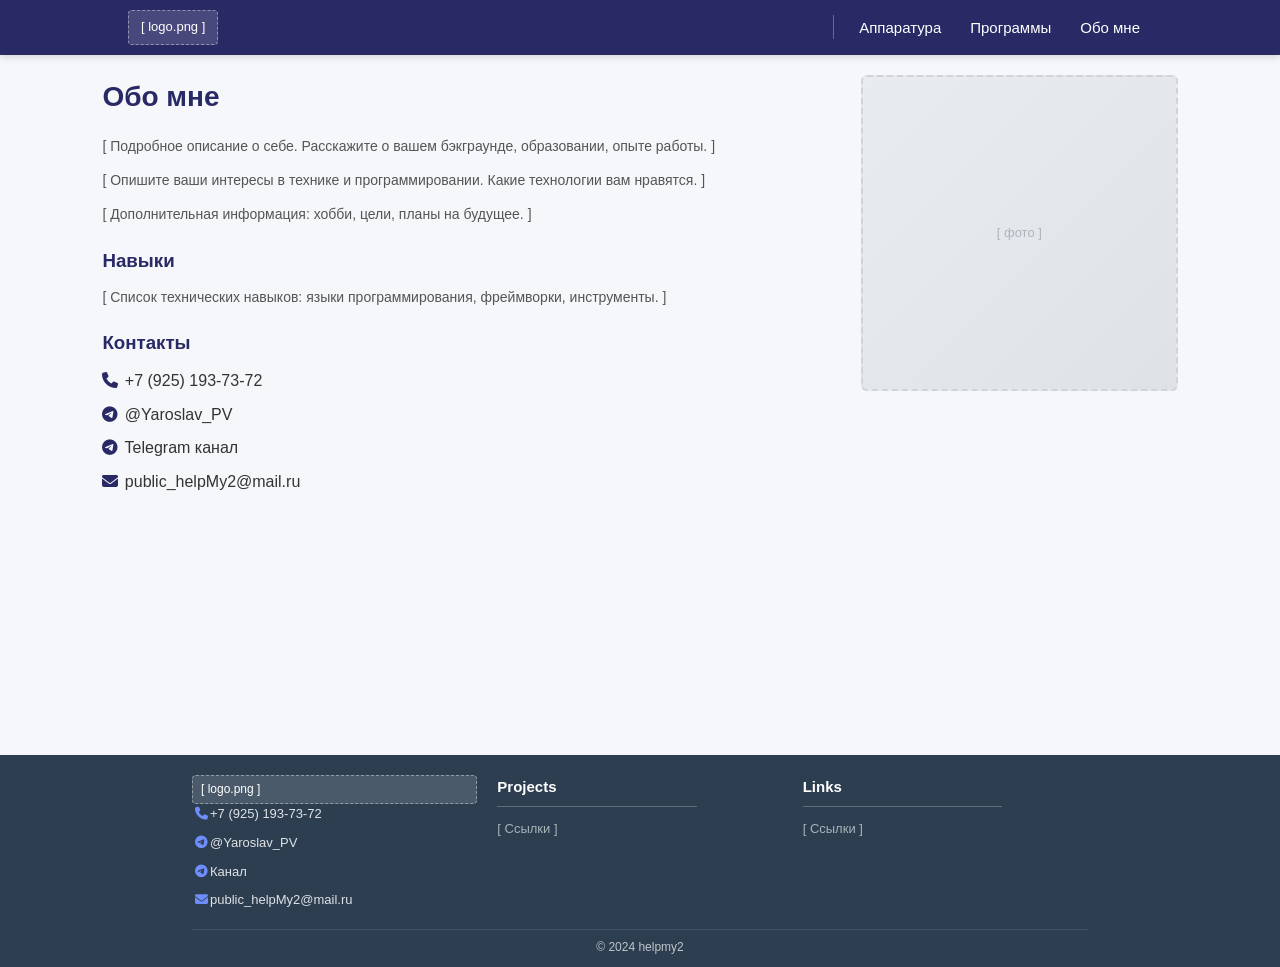
==== about/index.html @ d8fb5a9e "Новый многостраничный шаблон" ====
<!DOCTYPE html>
<html lang="ru">
<head>
    <meta charset="UTF-8">
    <meta name="viewport" content="width=device-width, initial-scale=1.0">
    <title>Обо мне - Tokugawa Projects</title>
    <link rel="stylesheet" href="../base.css">
    <link rel="stylesheet" href="https://cdnjs.cloudflare.com/ajax/libs/font-awesome/6.4.0/css/all.min.css">
</head>
<body>
    <header>
        <nav>
            <a href="../index.html" class="logo">
                <div class="logo-placeholder">[ logo.png ]</div>
            </a>
            <button class="mobile-menu-toggle" onclick="toggleMobileMenu()">
                <i class="fas fa-bars"></i>
            </button>
            <ul class="nav-links" id="navLinks">
                <li><div class="nav-separator"></div></li>
                <li><a href="../hardware/index.html">Аппаратура</a></li>
                <li><a href="../software/index.html">Программы</a></li>
                <li><a href="index.html">Обо мне</a></li>
            </ul>
        </nav>
    </header>

    <main>
        <div class="page-content">
            <div class="about-content">
                <div class="about-text">
                    <h1>Обо мне</h1>
                    <p>[ Подробное описание о себе. Расскажите о вашем бэкграунде, образовании, опыте работы. ]</p>
                    <p>[ Опишите ваши интересы в технике и программировании. Какие технологии вам нравятся. ]</p>
                    <p>[ Дополнительная информация: хобби, цели, планы на будущее. ]</p>
                    
                    <h3 style="margin-top: 20px; margin-bottom: 10px; color: #292965;">Навыки</h3>
                    <p>[ Список технических навыков: языки программирования, фреймворки, инструменты. ]</p>
                    
                    <h3 style="margin-top: 20px; margin-bottom: 10px; color: #292965;">Контакты</h3>
                    <ul style="list-style: none; padding: 0;">
                        <li style="margin-bottom: 8px;">
                            <i class="fas fa-phone" style="color: #292965; width: 18px;"></i>
                            <a href="tel:+79251937372" style="color: #333; text-decoration: none;">+7 (925) 193-73-72</a>
                        </li>
                        <li style="margin-bottom: 8px;">
                            <i class="fab fa-telegram" style="color: #292965; width: 18px;"></i>
                            <a href="https://t.me/Yaroslav_PV" target="_blank" style="color: #333; text-decoration: none;">@Yaroslav_PV</a>
                        </li>
                        <li style="margin-bottom: 8px;">
                            <i class="fab fa-telegram" style="color: #292965; width: 18px;"></i>
                            <a href="https://t.me/hmsweblog" target="_blank" style="color: #333; text-decoration: none;">Telegram канал</a>
                        </li>
                        <li style="margin-bottom: 8px;">
                            <i class="fas fa-envelope" style="color: #292965; width: 18px;"></i>
                            <a href="mailto:public_helpMy2@mail.ru" style="color: #333; text-decoration: none;">public_helpMy2@mail.ru</a>
                        </li>
                    </ul>
                </div>
                <div class="about-image">
                    <div class="placeholder">[ фото ]</div>
                </div>
            </div>
        </div>
    </main>

    <footer>
        <div class="footer-content">
            <div class="footer-section">
                <div class="footer-logo">
                    <div class="logo-placeholder">[ logo.png ]</div>
                </div>
                <ul class="footer-contact">
                    <li><i class="fas fa-phone"></i><a href="tel:+79251937372">+7 (925) 193-73-72</a></li>
                    <li><i class="fab fa-telegram"></i><a href="https://t.me/Yaroslav_PV" target="_blank">@Yaroslav_PV</a></li>
                    <li><i class="fab fa-telegram"></i><a href="https://t.me/hmsweblog" target="_blank">Канал</a></li>
                    <li><i class="fas fa-envelope"></i><a href="mailto:public_helpMy2@mail.ru">public_helpMy2@mail.ru</a></li>
                </ul>
            </div>
            <div class="footer-section">
                <h4>Projects</h4>
                <p style="color: rgba(255,255,255,0.6); font-size: 13px;">[ Ссылки ]</p>
            </div>
            <div class="footer-section">
                <h4>Links</h4>
                <p style="color: rgba(255,255,255,0.6); font-size: 13px;">[ Ссылки ]</p>
            </div>
        </div>
        <div class="footer-bottom">
            <p>&copy; 2024 helpmy2</p>
        </div>
    </footer>

    <script>
        function toggleMobileMenu() {
            document.getElementById('navLinks').classList.toggle('active');
        }
    </script>
</body>
</html>
---- base.css ----
/* Reset & Base Styles */
* {
    margin: 0;
    padding: 0;
    box-sizing: border-box;
    font-family: 'Segoe UI', Tahoma, Geneva, Verdana, sans-serif;
}

body {
    background-color: #f5f7fa;
    color: #333;
    line-height: 1.6;
    min-height: 100vh;
    display: flex;
    flex-direction: column;
}

/* Container - 8% padding */
.container {
    width: 100%;
    padding: 0 10%;
}

/* Header Styles */
header {
    background-color: #292965;
    padding: 10px 10%;
    box-shadow: 0 2px 8px rgba(0, 0, 0, 0.15);
    position: sticky;
    top: 0;
    z-index: 1000;
}

nav {
    display: flex;
    justify-content: space-between;
    align-items: center;
}

.logo {
    display: flex;
    align-items: center;
    text-decoration: none;
}

.logo img {
    height: 36px;
    width: auto;
}

.logo-placeholder {
    background: rgba(255,255,255,0.15);
    padding: 6px 12px;
    border-radius: 4px;
    font-size: 13px;
    color: white;
    border: 1px dashed rgba(255,255,255,0.4);
}

.nav-links {
    display: flex;
    list-style: none;
    align-items: center;
}

.nav-links li {
    margin-left: 5px;
}

.nav-links a {
    color: white;
    text-decoration: none;
    font-weight: 500;
    padding: 8px 12px;
    border-radius: 4px;
    transition: all 0.3s ease;
    font-size: 15px;
}

.nav-links a:hover {
    background-color: rgba(255, 255, 255, 0.15);
}

.nav-separator {
    width: 1px;
    height: 24px;
    background-color: rgba(255, 255, 255, 0.3);
    margin: 0 8px;
}

/* Main content */
main {
    flex: 1;
}

/* Carousel - 60vh height */
.carousel {
    position: relative;
    width: 100%;
    height: 60vh;
    min-height: 400px;
    overflow: hidden;
    background: #4a4a8a;
}

.carousel-inner {
    display: flex;
    height: 100%;
    transition: transform 0.5s ease;
}

.carousel-slide {
    min-width: 100%;
    height: 100%;
    display: flex;
    padding: 0 10%;
}

.carousel-text {
    width: 60%;
    display: flex;
    flex-direction: column;
    justify-content: center;
    padding-right: 10%;
    color: white;
}

.carousel-text h2 {
    font-size: 32px;
    margin-bottom: 15px;
    color: white;
}

.carousel-text p {
    font-size: 16px;
    opacity: 0.9;
    max-width: 500px;
}

.carousel-image {
    width: 40%;
    display: flex;
    align-items: center;
    justify-content: center;
}

.carousel-image .placeholder {
    width: 100%;
    aspect-ratio: 1 / 1;
    max-height: 70%;
    border-radius: 8px;
}

/* Carousel lines instead of dots */
.carousel-controls {
    position: absolute;
    bottom: 20px;
    left: 50%;
    transform: translateX(-50%);
    display: flex;
    gap: 8px;
}

.carousel-line {
    width: 30px;
    height: 4px;
    border-radius: 2px;
    background-color: rgba(255, 255, 255, 0.4);
    cursor: pointer;
    transition: background-color 0.3s ease;
}

.carousel-line.active {
    background-color: white;
}

.carousel-arrows {
    position: absolute;
    top: 50%;
    transform: translateY(-50%);
    width: 100%;
    display: flex;
    justify-content: space-between;
    padding: 0 5%;
    pointer-events: none;
}

.carousel-arrow {
    background-color: rgba(255, 255, 255, 0.2);
    border: none;
    color: white;
    width: 44px;
    height: 44px;
    border-radius: 50%;
    cursor: pointer;
    font-size: 18px;
    transition: background-color 0.3s ease;
    pointer-events: all;
}

.carousel-arrow:hover {
    background-color: rgba(255, 255, 255, 0.4);
}

/* Services Section (Nothing I do) */
.services-section {
    background: white;
    padding: 30px 8%;
}

.services-section .section-title {
    text-align: center;
}

.services-content {
    max-width: 800px;
    margin: 0 auto;
}

.services-placeholder {
    background: #f8f9fa;
    border: 2px dashed #dee2e6;
    border-radius: 6px;
    padding: 40px 20px;
    text-align: center;
    color: #adb5bd;
    font-size: 14px;
}

/* News/Interests Section - wider margins, centered, 1:1 images */
.news-section {
    padding: 30px 8%;
}

.news-section .section-title {
    text-align: center;
}

.news-grid {
    display: flex;
    justify-content: center;
    gap: 20px;
    margin-top: 20px;
}

.news-card {
    background: white;
    border-radius: 6px;
    overflow: hidden;
    box-shadow: 0 2px 8px rgba(0, 0, 0, 0.08);
    transition: transform 0.3s ease;
    width: 280px;
    flex-shrink: 0;
}

.news-card:hover {
    transform: translateY(-3px);
}

.news-card-image {
    width: 100%;
    aspect-ratio: 1 / 1;
}

.news-card-content {
    padding: 15px;
}

.news-card-date {
    font-size: 11px;
    color: #6c757d;
    margin-bottom: 6px;
}

.news-card h3 {
    font-size: 16px;
    margin-bottom: 6px;
    color: #333;
}

.news-card p {
    color: #666;
    font-size: 13px;
}

/* About Section */
.about-section {
    background: white;
    padding: 30px 10%;
}

.about-content {
    display: flex;
    gap: 20px;
    align-items: flex-start;
}

.about-text {
    width: 70%;
}

.about-text h2 {
    font-size: 24px;
    margin-bottom: 15px;
    color: #292965;
}

.about-text p {
    color: #555;
    margin-bottom: 12px;
    font-size: 14px;
}

.about-image {
    width: 30%;
    display: flex;
    align-items: flex-start;
}

.about-image .placeholder {
    width: 100%;
    aspect-ratio: 1 / 1;
    border-radius: 6px;
}

.btn {
    display: inline-block;
    background: #292965;
    color: white;
    padding: 8px 20px;
    border-radius: 4px;
    text-decoration: none;
    font-weight: 500;
    transition: all 0.3s ease;
    font-size: 13px;
}

.btn:hover {
    background: #1e1e4a;
}

/* Section title */
.section-title {
    font-size: 24px;
    margin-bottom: 20px;
    color: #292965;
}

/* Placeholder */
.placeholder {
    background: linear-gradient(135deg, #e9ecef 0%, #dee2e6 100%);
    display: flex;
    align-items: center;
    justify-content: center;
    color: #adb5bd;
    font-size: 13px;
    border: 2px dashed #ced4da;
}

/* Footer - 30% larger margins (10.4%) */
footer {
    background: #2c3e50;
    color: white;
    padding: 20px 15% 10px;
}

.footer-content {
    display: grid;
    grid-template-columns: 1fr 1fr 1fr;
    gap: 20px;
    margin-bottom: 10px;
}

.footer-section h4 {
    font-size: 15px;
    margin-bottom: 12px;
    color: white;
    font-weight: 600;
    padding-bottom: 8px;
    position: relative;
}

.footer-section:not(:first-child) h4::after {
    content: '';
    position: absolute;
    bottom: 0;
    left: 0;
    width: 70%;
    height: 1px;
    background-color: rgba(255, 255, 255, 0.25);
}

.footer-logo img {
    height: 28px;
    width: auto;
}

.footer-logo .logo-placeholder {
    font-size: 12px;
    padding: 4px 8px;
}

.footer-contact {
    list-style: none;
}

.footer-contact li {
    margin-bottom: 8px;
    font-size: 13px;
}

.footer-contact a {
    color: rgba(255, 255, 255, 0.85);
    text-decoration: none;
    transition: color 0.3s ease;
    display: inline-flex;
    align-items: center;
    gap: 6px;
}

.footer-contact a:hover {
    color: white;
}

.footer-contact i {
    width: 18px;
    text-align: center;
    color: #6e8efb;
}

.footer-bottom {
    border-top: 1px solid rgba(255, 255, 255, 0.1);
    padding-top: 8px;
    text-align: center;
}

.footer-bottom p {
    font-size: 12px;
    color: rgba(255, 255, 255, 0.7);
}

/* Responsive */
@media (max-width: 1200px) {
    .news-grid {
        gap: 15px;
    }
    
    .news-card {
        width: 250px;
    }
}

@media (max-width: 992px) {
    .carousel-slide {
        flex-direction: column;
        padding: 3% 8%;
    }
    
    .carousel-text,
    .carousel-image {
        width: 100%;
    }
    
    .carousel-text {
        padding-right: 0;
        padding-bottom: 15px;
    }
    
    .carousel-image {
        flex: 1;
    }
    
    .carousel-image .placeholder {
        max-height: 200px;
    }
    
    .about-content {
        flex-direction: column-reverse;
    }
    
    .about-text,
    .about-image {
        width: 100%;
    }
    
    .about-image .placeholder {
        max-width: 250px;
    }
    
    .news-grid {
        flex-wrap: wrap;
    }
    
    .news-card {
        width: calc(50% - 10px);
    }
    
    .footer-content {
        grid-template-columns: 1fr 1fr;
    }
}

@media (max-width: 768px) {
    .carousel {
        height: 50vh;
        min-height: 350px;
    }
    
    .carousel-text h2 {
        font-size: 24px;
    }
    
    .carousel-text p {
        font-size: 14px;
    }
    
    .nav-links {
        display: none;
    }
    
    .news-card {
        width: 100%;
        max-width: 300px;
    }
    
    .footer-content {
        grid-template-columns: 1fr;
        gap: 15px;
    }
}

/* Mobile menu */
.mobile-menu-toggle {
    display: none;
    background: none;
    border: none;
    color: white;
    font-size: 24px;
    cursor: pointer;
}

@media (max-width: 768px) {
    .mobile-menu-toggle {
        display: block;
    }
    
    .nav-links.active {
        display: flex;
        flex-direction: column;
        position: absolute;
        top: 100%;
        left: 0;
        right: 0;
        background-color: #292965;
        padding: 12px;
        box-shadow: 0 4px 10px rgba(0, 0, 0, 0.2);
    }
    
    .nav-links.active li {
        margin: 0 0 8px 0;
    }
    
    .nav-separator {
        display: none;
    }
}

/* Page content */
.page-content {
    padding: 20px 8%;
    min-height: calc(100vh - 200px);
}

.page-content h1 {
    font-size: 28px;
    color: #292965;
    margin-bottom: 15px;
}

.page-content p {
    margin-bottom: 12px;
    color: #555;
}

/* Page news grid */
.page-content .news-grid {
    margin-top: 20px;
}
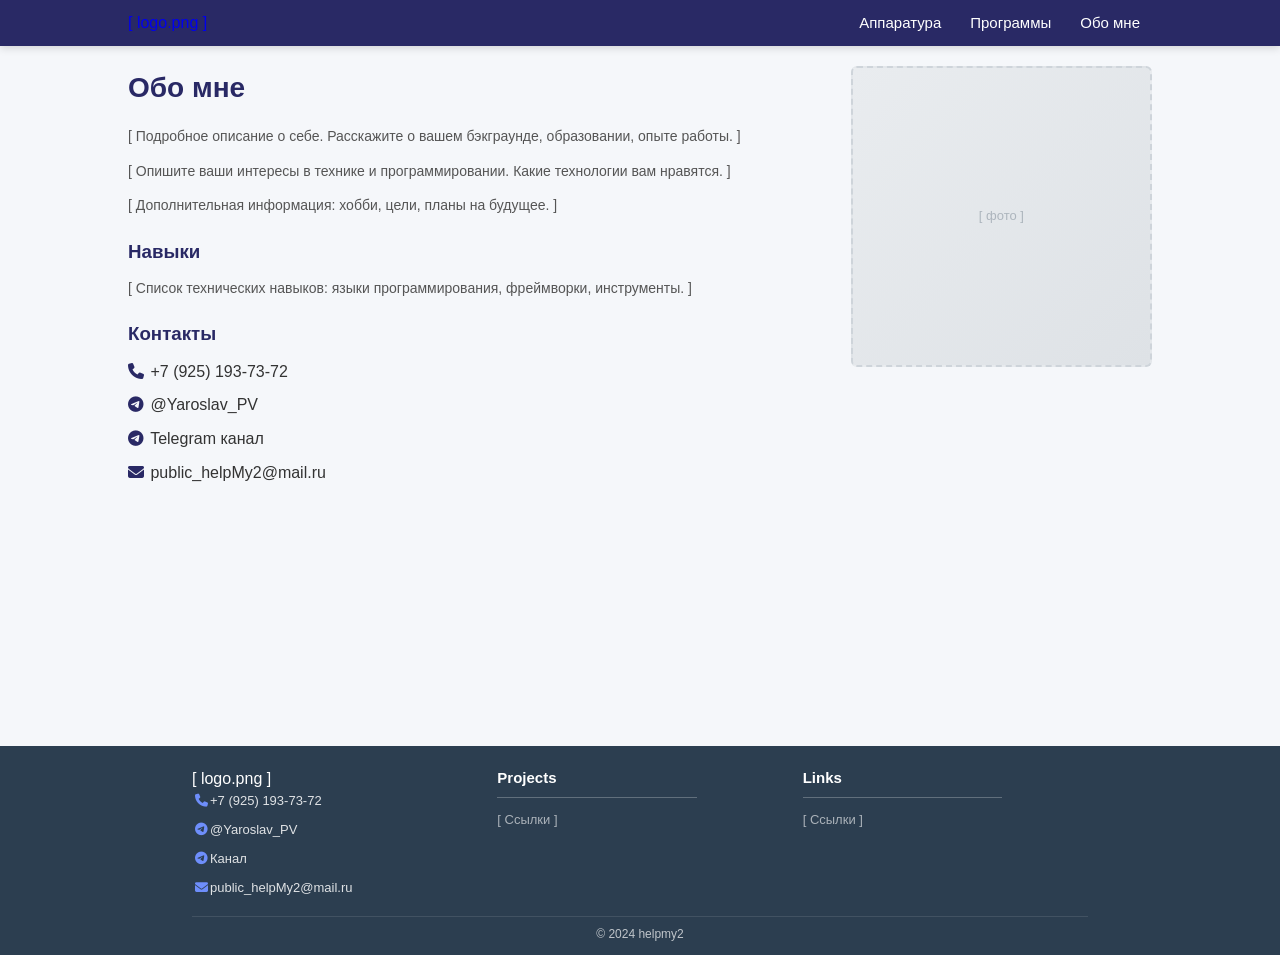
==== commit 2f540ef5: "added Ass Long logo and mesh mention" ====
--- a/about/index.html
+++ b/about/index.html
@@ -17,7 +17,6 @@
                 <i class="fas fa-bars"></i>
             </button>
             <ul class="nav-links" id="navLinks">
-                <li><div class="nav-separator"></div></li>
                 <li><a href="../hardware/index.html">Аппаратура</a></li>
                 <li><a href="../software/index.html">Программы</a></li>
                 <li><a href="index.html">Обо мне</a></li>
--- a/base.css
+++ b/base.css
@@ -15,7 +15,7 @@
     flex-direction: column;
 }
 
-/* Container - 8% padding */
+/* Container - 10% padding */
 .container {
     width: 100%;
     padding: 0 10%;
@@ -48,15 +48,6 @@
     width: auto;
 }
 
-.logo-placeholder {
-    background: rgba(255,255,255,0.15);
-    padding: 6px 12px;
-    border-radius: 4px;
-    font-size: 13px;
-    color: white;
-    border: 1px dashed rgba(255,255,255,0.4);
-}
-
 .nav-links {
     display: flex;
     list-style: none;
@@ -79,13 +70,6 @@
 
 .nav-links a:hover {
     background-color: rgba(255, 255, 255, 0.15);
-}
-
-.nav-separator {
-    width: 1px;
-    height: 24px;
-    background-color: rgba(255, 255, 255, 0.3);
-    margin: 0 8px;
 }
 
 /* Main content */
@@ -205,7 +189,7 @@
 /* Services Section (Nothing I do) */
 .services-section {
     background: white;
-    padding: 30px 8%;
+    padding: 30px 10%;
 }
 
 .services-section .section-title {
@@ -229,7 +213,8 @@
 
 /* News/Interests Section - wider margins, centered, 1:1 images */
 .news-section {
-    padding: 30px 8%;
+    padding: 30px 10%;
+    background-color: #e9edf5;
 }
 
 .news-section .section-title {
@@ -259,6 +244,8 @@
 
 .news-card-image {
     width: 100%;
+    max-width: 100%;
+    height: auto;
     aspect-ratio: 1 / 1;
 }
 
@@ -391,13 +378,9 @@
 }
 
 .footer-logo img {
-    height: 28px;
+    height: 48px;
+    margin-bottom: 12px;
     width: auto;
-}
-
-.footer-logo .logo-placeholder {
-    font-size: 12px;
-    padding: 4px 8px;
 }
 
 .footer-contact {
@@ -453,7 +436,7 @@
 @media (max-width: 992px) {
     .carousel-slide {
         flex-direction: column;
-        padding: 3% 8%;
+        padding: 3% 10%;
     }
     
     .carousel-text,
@@ -559,15 +542,11 @@
     .nav-links.active li {
         margin: 0 0 8px 0;
     }
-    
-    .nav-separator {
-        display: none;
-    }
 }
 
 /* Page content */
 .page-content {
-    padding: 20px 8%;
+    padding: 20px 10%;
     min-height: calc(100vh - 200px);
 }
 
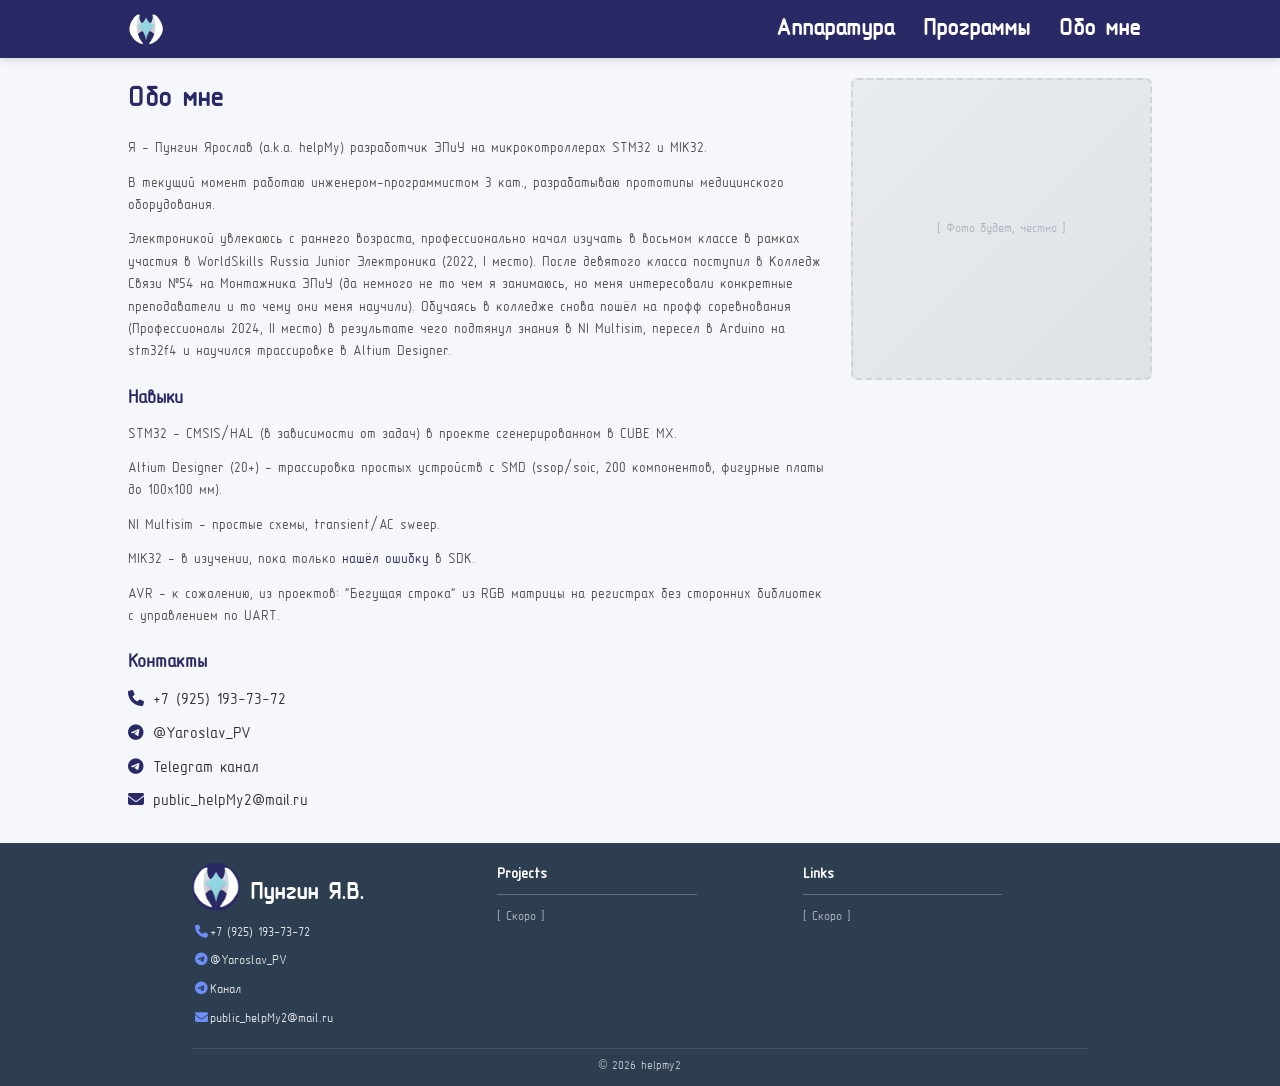
==== commit d9fb69ec: "v0.1" ====
--- a/about/index.html
+++ b/about/index.html
@@ -3,22 +3,23 @@
 <head>
     <meta charset="UTF-8">
     <meta name="viewport" content="width=device-width, initial-scale=1.0">
-    <title>Обо мне - Tokugawa Projects</title>
+    <title>Обо мне</title>
     <link rel="stylesheet" href="../base.css">
     <link rel="stylesheet" href="https://cdnjs.cloudflare.com/ajax/libs/font-awesome/6.4.0/css/all.min.css">
+    <link rel="icon" href="/images/favicon.ico">
 </head>
 <body>
     <header>
         <nav>
             <a href="../index.html" class="logo">
-                <div class="logo-placeholder">[ logo.png ]</div>
+                <div class="logo"><img src="/images/favicon.ico"></div>
             </a>
             <button class="mobile-menu-toggle" onclick="toggleMobileMenu()">
                 <i class="fas fa-bars"></i>
             </button>
             <ul class="nav-links" id="navLinks">
-                <li><a href="../hardware/index.html">Аппаратура</a></li>
-                <li><a href="../software/index.html">Программы</a></li>
+                <li><a href="/hardware/index.html">Аппаратура</a></li>
+                <li><a href="/software/index.html">Программы</a></li>
                 <li><a href="index.html">Обо мне</a></li>
             </ul>
         </nav>
@@ -29,13 +30,18 @@
             <div class="about-content">
                 <div class="about-text">
                     <h1>Обо мне</h1>
-                    <p>[ Подробное описание о себе. Расскажите о вашем бэкграунде, образовании, опыте работы. ]</p>
-                    <p>[ Опишите ваши интересы в технике и программировании. Какие технологии вам нравятся. ]</p>
-                    <p>[ Дополнительная информация: хобби, цели, планы на будущее. ]</p>
-                    
+                        <p>Я - Пунгин Ярослав (a.k.a. helpMy) разработчик ЭПиУ на микрокотроллерах STM32 и MIK32.</p>
+                        <p>В текущий момент работаю инженером-программистом 3 кат., разрабатываю прототипы медицинского оборудования.</p>
+                        <p>Электроникой увлекаюсь с раннего возраста, профессионально начал изучать в восьмом классе в рамках участия в WorldSkills Russia Junior Электроника (2022, I место). 
+                            После девятого класса поступил в Колледж Связи №54 на Монтажника ЭПиУ (да  немного не то чем я занимаюсь, но меня интересовали конкретные преподаватели  и то чему они меня научили).
+                            Обучаясь в колледже снова пошёл на профф соревнования (Профессионалы 2024, II место) в результате чего подтянул знания в NI Multisim, пересел в Arduino на stm32f4 и научился трассировке в Altium Designer.
+                        </p>
                     <h3 style="margin-top: 20px; margin-bottom: 10px; color: #292965;">Навыки</h3>
-                    <p>[ Список технических навыков: языки программирования, фреймворки, инструменты. ]</p>
-                    
+                        <p>STM32 - CMSIS/HAL (в зависимости от задач) в проекте сгенерированном в CUBE MX.</p>
+                        <p>Altium Designer (20+) - трассировка простых устройств с SMD (ssop/soic, 200 компонентов, фигурные платы до 100x100 мм).</p>
+                        <p>NI Multisim - простые схемы, transient/AC sweep.</p>
+                        <p>MIK32 - в изучении, пока только <a href="https://gitflic.ru/project/mikron-mik32/mik32v2-shared/merge-request/6">нашёл ошибку</a> в SDK.</p>
+                        <p>AVR - к сожалению, из проектов: "Бегущая строка" из RGB матрицы на регистрах без сторонних библиотек с управлением по UART.</p>
                     <h3 style="margin-top: 20px; margin-bottom: 10px; color: #292965;">Контакты</h3>
                     <ul style="list-style: none; padding: 0;">
                         <li style="margin-bottom: 8px;">
@@ -57,7 +63,7 @@
                     </ul>
                 </div>
                 <div class="about-image">
-                    <div class="placeholder">[ фото ]</div>
+                    <div class="placeholder">[ Фото будет, честно ]</div>
                 </div>
             </div>
         </div>
@@ -67,7 +73,7 @@
         <div class="footer-content">
             <div class="footer-section">
                 <div class="footer-logo">
-                    <div class="logo-placeholder">[ logo.png ]</div>
+                    <div class="logo"><img src="/images/favicon.ico"><text>Пунгин Я.В.</text></div>
                 </div>
                 <ul class="footer-contact">
                     <li><i class="fas fa-phone"></i><a href="tel:+79251937372">+7 (925) 193-73-72</a></li>
@@ -78,15 +84,15 @@
             </div>
             <div class="footer-section">
                 <h4>Projects</h4>
-                <p style="color: rgba(255,255,255,0.6); font-size: 13px;">[ Ссылки ]</p>
+                <p style="color: rgba(255,255,255,0.6); font-size: 13px;">[ Скоро ]</p>
             </div>
             <div class="footer-section">
                 <h4>Links</h4>
-                <p style="color: rgba(255,255,255,0.6); font-size: 13px;">[ Ссылки ]</p>
+                <p style="color: rgba(255,255,255,0.6); font-size: 13px;">[ Скоро ]</p>
             </div>
         </div>
         <div class="footer-bottom">
-            <p>&copy; 2024 helpmy2</p>
+            <p>&copy; 2026 helpmy2</p>
         </div>
     </footer>
 
--- a/base.css
+++ b/base.css
@@ -1,9 +1,13 @@
 /* Reset & Base Styles */
+@font-face {
+    font-family: 'GOST B';
+    src: url('fonts/GOSTTypeB.woff2');
+}
 * {
     margin: 0;
     padding: 0;
     box-sizing: border-box;
-    font-family: 'Segoe UI', Tahoma, Geneva, Verdana, sans-serif;
+    font-family: 'GOST B', Tahoma, Geneva, Verdana, sans-serif;
 }
 
 body {
@@ -14,7 +18,6 @@
     display: flex;
     flex-direction: column;
 }
-
 /* Container - 10% padding */
 .container {
     width: 100%;
@@ -31,6 +34,12 @@
     z-index: 1000;
 }
 
+/* links styles */
+a {
+    color: #336;
+    text-decoration: none;
+}
+
 nav {
     display: flex;
     justify-content: space-between;
@@ -41,6 +50,7 @@
     display: flex;
     align-items: center;
     text-decoration: none;
+    color: #ffffff;
 }
 
 .logo img {
@@ -48,6 +58,14 @@
     width: auto;
 }
 
+.logo text {
+    margin-left: 10px;
+    font-family: "GOST B", sans-serif;
+    font-weight: bolder;
+    font-size: 24px;
+    line-height: 1;
+}
+
 .nav-links {
     display: flex;
     list-style: none;
@@ -61,11 +79,12 @@
 .nav-links a {
     color: white;
     text-decoration: none;
-    font-weight: 500;
+    font-family: "GOST B", sans-serif;
+    font-weight: bolder;
+    font-size: 24px;
     padding: 8px 12px;
     border-radius: 4px;
     transition: all 0.3s ease;
-    font-size: 15px;
 }
 
 .nav-links a:hover {
@@ -244,9 +263,15 @@
 
 .news-card-image {
     width: 100%;
-    max-width: 100%;
-    height: auto;
     aspect-ratio: 1 / 1;
+    overflow: hidden;
+}
+
+.news-card-image img {
+    width: 100%;
+    height: 100%;
+    object-fit: cover;
+    display: block;
 }
 
 .news-card-content {
@@ -381,6 +406,13 @@
     height: 48px;
     margin-bottom: 12px;
     width: auto;
+}
+.footer-logo text {
+    margin-left: 10px;
+    font-family: "GOST B", sans-serif;
+    font-weight: bolder;
+    font-size: 24px;
+    line-height: 1;
 }
 
 .footer-contact {
